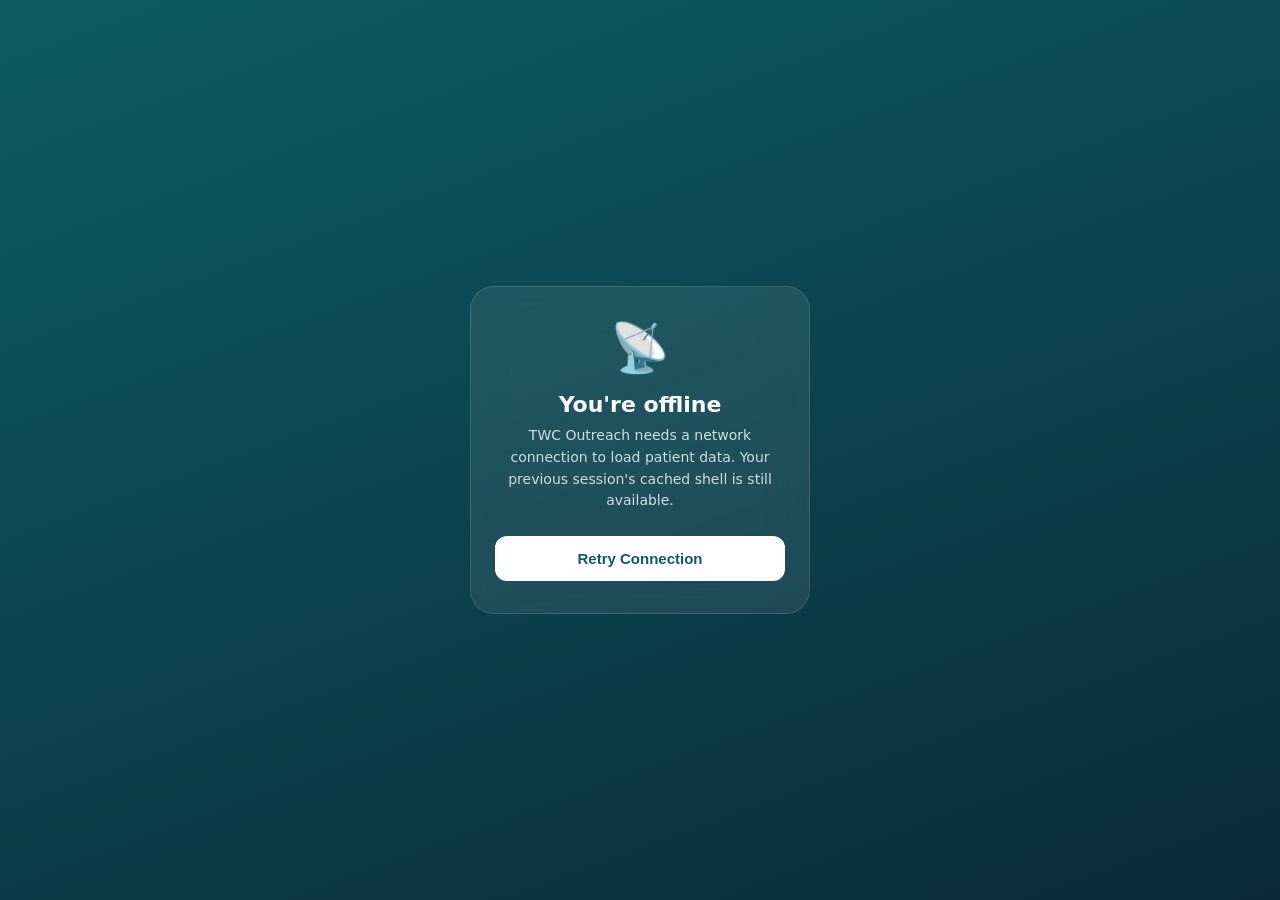
==== offline.html @ 7786772d "Create offline.html" ====
<!DOCTYPE html>
<html lang="en">
<head>
<meta charset="UTF-8">
<meta name="viewport" content="width=device-width,initial-scale=1,viewport-fit=cover">
<title>Offline — TWC Outreach</title>
<style>
  * { box-sizing: border-box; margin: 0; padding: 0; }
  body {
    font-family: -apple-system, BlinkMacSystemFont, 'SF Pro Display', system-ui, sans-serif;
    background: linear-gradient(160deg, #0D5C63 0%, #0A2A3A 100%);
    color: #fff;
    min-height: 100vh;
    display: flex;
    align-items: center;
    justify-content: center;
    padding: 20px;
    text-align: center;
  }
  .card {
    max-width: 340px;
    background: rgba(255, 255, 255, 0.08);
    backdrop-filter: blur(20px);
    -webkit-backdrop-filter: blur(20px);
    border: 1px solid rgba(255, 255, 255, 0.12);
    border-radius: 24px;
    padding: 32px 24px;
  }
  .icon { font-size: 48px; margin-bottom: 16px; }
  h1 { font-size: 22px; font-weight: 700; margin-bottom: 8px; }
  p { font-size: 14px; opacity: 0.8; line-height: 1.55; margin-bottom: 24px; }
  button {
    background: #fff;
    color: #0D5C63;
    border: none;
    border-radius: 12px;
    padding: 14px 24px;
    font-size: 15px;
    font-weight: 600;
    cursor: pointer;
    width: 100%;
  }
  button:active { transform: scale(0.97); }
</style>
</head>
<body>
<div class="card">
  <div class="icon">📡</div>
  <h1>You're offline</h1>
  <p>TWC Outreach needs a network connection to load patient data. Your previous session's cached shell is still available.</p>
  <button onclick="location.reload()">Retry Connection</button>
</div>
</body>
</html>
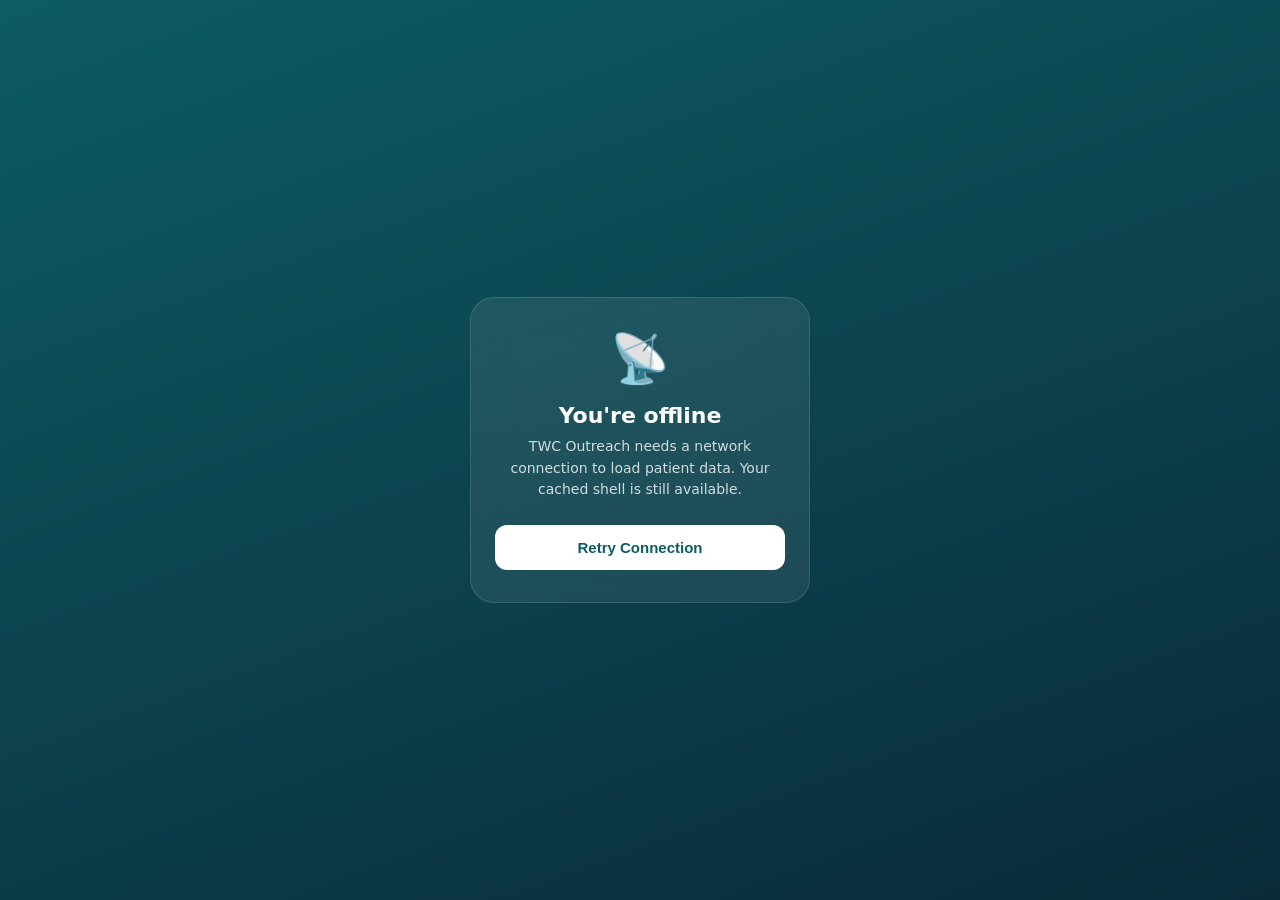
==== commit 0408aa2e: "Update offline.html" ====
--- a/offline.html
+++ b/offline.html
@@ -9,36 +9,25 @@
   body {
     font-family: -apple-system, BlinkMacSystemFont, 'SF Pro Display', system-ui, sans-serif;
     background: linear-gradient(160deg, #0D5C63 0%, #0A2A3A 100%);
-    color: #fff;
-    min-height: 100vh;
-    display: flex;
-    align-items: center;
-    justify-content: center;
-    padding: 20px;
-    text-align: center;
+    color: #fff; min-height: 100vh;
+    display: flex; align-items: center; justify-content: center;
+    padding: 20px; text-align: center;
   }
   .card {
     max-width: 340px;
-    background: rgba(255, 255, 255, 0.08);
+    background: rgba(255,255,255,0.08);
     backdrop-filter: blur(20px);
     -webkit-backdrop-filter: blur(20px);
-    border: 1px solid rgba(255, 255, 255, 0.12);
-    border-radius: 24px;
-    padding: 32px 24px;
+    border: 1px solid rgba(255,255,255,0.12);
+    border-radius: 24px; padding: 32px 24px;
   }
   .icon { font-size: 48px; margin-bottom: 16px; }
   h1 { font-size: 22px; font-weight: 700; margin-bottom: 8px; }
   p { font-size: 14px; opacity: 0.8; line-height: 1.55; margin-bottom: 24px; }
   button {
-    background: #fff;
-    color: #0D5C63;
-    border: none;
-    border-radius: 12px;
-    padding: 14px 24px;
-    font-size: 15px;
-    font-weight: 600;
-    cursor: pointer;
-    width: 100%;
+    background: #fff; color: #0D5C63; border: none;
+    border-radius: 12px; padding: 14px 24px;
+    font-size: 15px; font-weight: 600; cursor: pointer; width: 100%;
   }
   button:active { transform: scale(0.97); }
 </style>
@@ -47,7 +36,7 @@
 <div class="card">
   <div class="icon">📡</div>
   <h1>You're offline</h1>
-  <p>TWC Outreach needs a network connection to load patient data. Your previous session's cached shell is still available.</p>
+  <p>TWC Outreach needs a network connection to load patient data. Your cached shell is still available.</p>
   <button onclick="location.reload()">Retry Connection</button>
 </div>
 </body>
